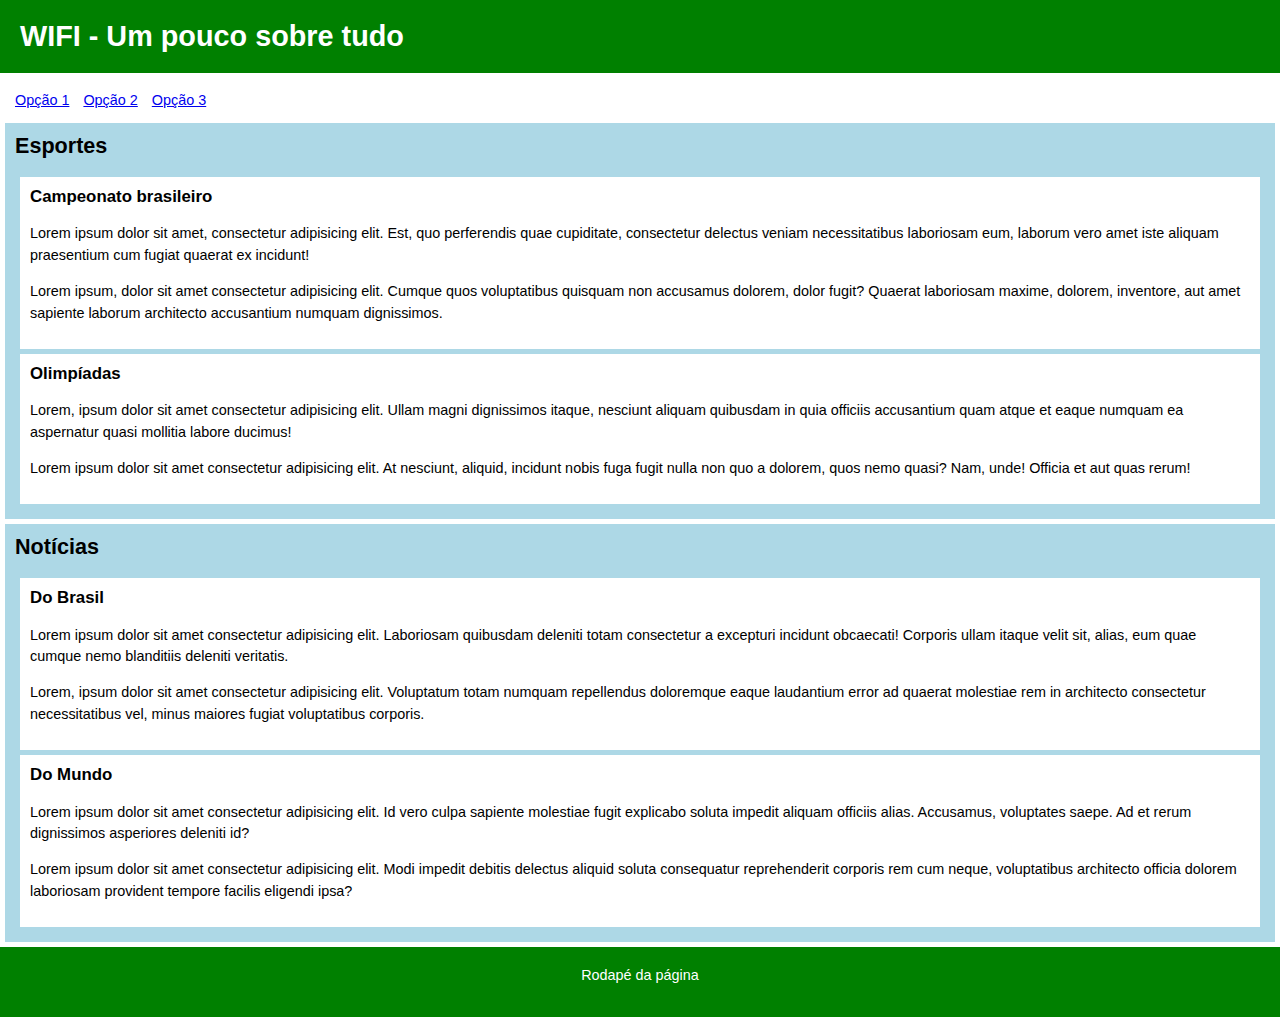
==== index.html @ 21232f92 "Add files via upload" ====
<!DOCTYPE html>
<html lang="en">
<head>
    <meta charset="UTF-8">
    <meta name="viewport" content="width=device-width, initial-scale=1.0">
    <meta http-equiv="X-UA-Compatible" content="ie=edge">
    <title>Document</title>
    <link rel="stylesheet" href="estilos.css">
</head>
<body>
    <!-- Cabeçalho da Página -->
    <header>
        <h1>WIFI - Um pouco sobre tudo</h1>
        <nav>
            <ul>
                <li><a href="#">Opção 1</a></li>
                <li><a href="#">Opção 2</a></li>
                <li><a href="#">Opção 3</a></li>
            </ul>
        </nav>
    </header>
    <!--- Conteúdo Principal -->
    <main>
        <!-- Seção de Esportes -->
        <section>
            <h2>Esportes</h2>
            <article>
                <!-- Artigo: Campeonato Brasileiro-->
                <h3>Campeonato brasileiro</h3>
                <p>Lorem ipsum dolor sit amet, consectetur adipisicing elit. Est, quo perferendis quae cupiditate, consectetur delectus veniam necessitatibus laboriosam eum, laborum vero amet iste aliquam praesentium cum fugiat quaerat ex incidunt!</p>
                <p>Lorem ipsum, dolor sit amet consectetur adipisicing elit. Cumque quos voluptatibus quisquam non accusamus dolorem, dolor fugit? Quaerat laboriosam maxime, dolorem, inventore, aut amet sapiente laborum architecto accusantium numquam dignissimos.</p></article>
            <article>
                <!-- Artigo: Olimpíeadas-->
                <h3>Olimpíadas</h3>
                <p>Lorem, ipsum dolor sit amet consectetur adipisicing elit. Ullam magni dignissimos itaque, nesciunt aliquam quibusdam in quia officiis accusantium quam atque et eaque numquam ea aspernatur quasi mollitia labore ducimus!</p>
                <p>Lorem ipsum dolor sit amet consectetur adipisicing elit. At nesciunt, aliquid, incidunt nobis fuga fugit nulla non quo a dolorem, quos nemo quasi? Nam, unde! Officia et aut quas rerum!</p>
            </article>
        </section>
        <!-- Seção de Notícias-->
        <section>
            <h2>Notícias</h2>
                <article>
                    <!-- Artigo: Do Mundo-->
                    <h3>Do Brasil</h3>
                    <p>Lorem ipsum dolor sit amet consectetur adipisicing elit. Laboriosam quibusdam deleniti totam consectetur a excepturi incidunt obcaecati! Corporis ullam itaque velit sit, alias, eum quae cumque nemo blanditiis deleniti veritatis.</p>
                    <p>Lorem, ipsum dolor sit amet consectetur adipisicing elit. Voluptatum totam numquam repellendus doloremque eaque laudantium error ad quaerat molestiae rem in architecto consectetur necessitatibus vel, minus maiores fugiat voluptatibus corporis.</p>
                </article>
                <article>
                    <!-- Artigo: Do mundo-->
                    <h3>Do Mundo</h3>
                    <p>Lorem ipsum dolor sit amet consectetur adipisicing elit. Id vero culpa sapiente molestiae fugit explicabo soluta impedit aliquam officiis alias. Accusamus, voluptates saepe. Ad et rerum dignissimos asperiores deleniti id?</p>
                    <p>Lorem ipsum dolor sit amet consectetur adipisicing elit. Modi impedit debitis delectus aliquid soluta consequatur reprehenderit corporis rem cum neque, voluptatibus architecto officia dolorem laboriosam provident tempore facilis eligendi ipsa?</p>
                </article>
        </section>
    </main>
    <!-- Rodapé da página -->
    <footer>
        <p>Rodapé da página</p>
    </footer>
</body>
</html>
---- estilos.css ----
* {
	box-sizing: border-box;
	margin-top: 0px;
}
body {
	font-family: Verdana,sans-serif;
	font-size: 0.9em;
	margin:0px;
}

header h1, footer {
	background-color: green;
	padding:20px;
}

header, footer {
	color: white;
}

section {
	margin: 5px;
	padding: 10px;
	background-color: lightblue;
}

section p {
	line-height: 1.5em;
}

section > section {
	background-color: orange;
}

section > section:nth-child(even) {
	background-color: yellow;
}

article {
	margin: 5px;
	padding: 10px;
	background-color: white;
}

nav ul {
	padding: 0;
	background-color: white;
	margin-left:10px;
}

nav ul li {
	display: inline;
	margin: 5px;
}

footer p {
	text-align: center;
}
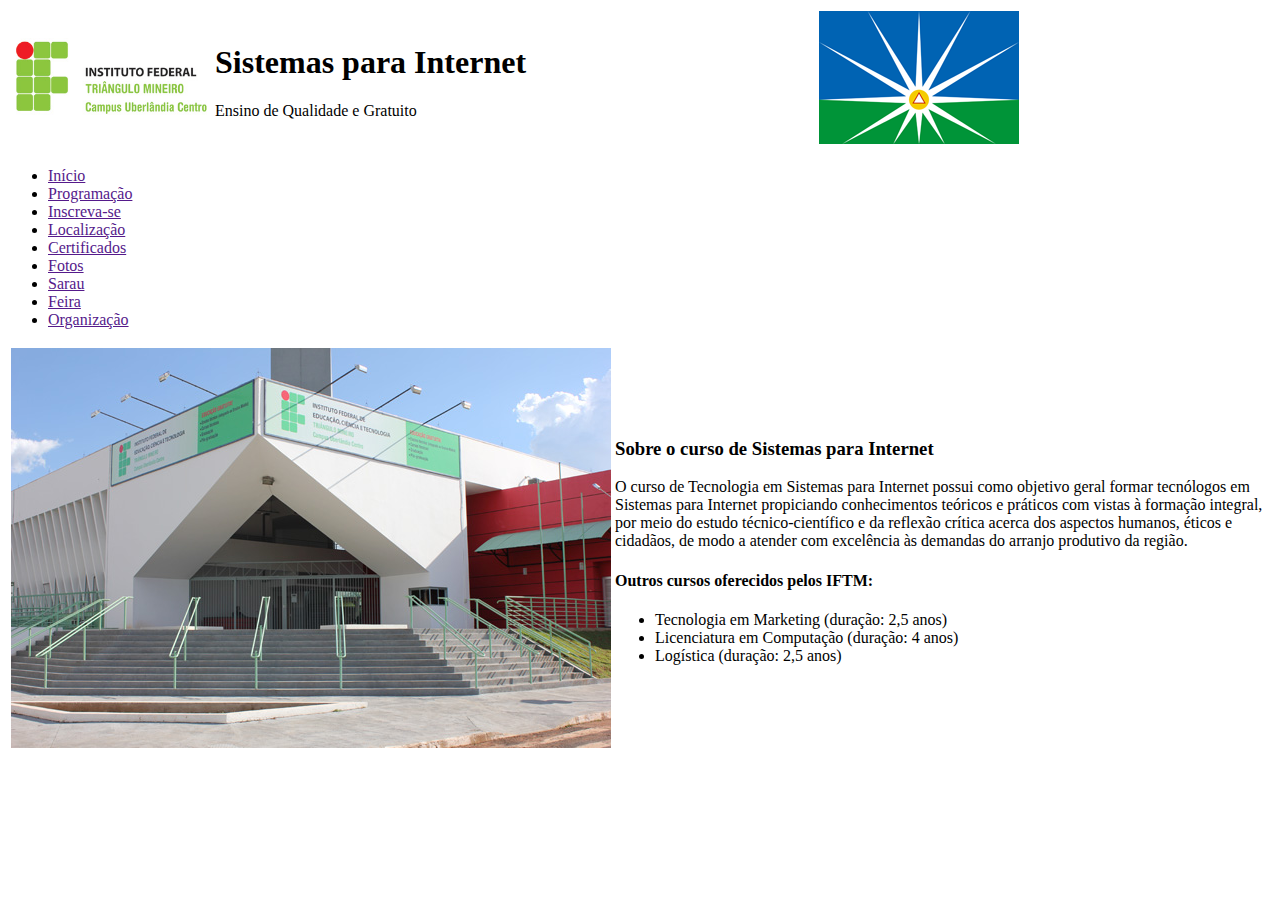
==== commit a97128c5: "Add files via upload" ====
--- a/index.html
+++ b/index.html
@@ -1,61 +1,90 @@
 <!DOCTYPE html>
-<html lang="en">
+<html lang="pt-br">
+
 <head>
     <meta charset="UTF-8">
     <meta name="viewport" content="width=device-width, initial-scale=1.0">
     <meta http-equiv="X-UA-Compatible" content="ie=edge">
+    <link rel="stylesheet" href="/pag3/Lista de exercícios 03/css/estilos.css">
     <title>Document</title>
-    <link rel="stylesheet" href="estilos.css">
 </head>
+
 <body>
-    <!-- Cabeçalho da Página -->
+    <!--Cabeçalho-->
     <header>
-        <h1>WIFI - Um pouco sobre tudo</h1>
+        <table>
+            <tr>
+                <td width="200px"><img src="Lista de exercícios 03/imagens/logoIFTM.jpg" alt="" width="200px"></td>
+                <td width="600px">
+                    <h1>Sistemas para Internet</h1>
+                    <p>Ensino de Qualidade e Gratuito</p>
+                </td>
+                <td width="200px"><img src="Lista de exercícios 03/imagens/bandeiraUberlandia.png" alt=""></td>
+            </tr>
+        </table>
+        <!--Menu de navegação-->
         <nav>
             <ul>
-                <li><a href="#">Opção 1</a></li>
-                <li><a href="#">Opção 2</a></li>
-                <li><a href="#">Opção 3</a></li>
+                <li><a href="">Início</a></li>
+                <li><a href="">Programação</a></li>
+                <li><a href="">Inscreva-se</a></li>
+                <li><a href="">Localização</a></li>
+                <li><a href="">Certificados</a></li>
+                <li><a href="">Fotos</a></li>
+                <li><a href="">Sarau</a></li>
+                <li><a href="">Feira</a></li>
+                <li><a href="">Organização</a></li>
             </ul>
         </nav>
     </header>
-    <!--- Conteúdo Principal -->
+
     <main>
-        <!-- Seção de Esportes -->
         <section>
-            <h2>Esportes</h2>
-            <article>
-                <!-- Artigo: Campeonato Brasileiro-->
-                <h3>Campeonato brasileiro</h3>
-                <p>Lorem ipsum dolor sit amet, consectetur adipisicing elit. Est, quo perferendis quae cupiditate, consectetur delectus veniam necessitatibus laboriosam eum, laborum vero amet iste aliquam praesentium cum fugiat quaerat ex incidunt!</p>
-                <p>Lorem ipsum, dolor sit amet consectetur adipisicing elit. Cumque quos voluptatibus quisquam non accusamus dolorem, dolor fugit? Quaerat laboriosam maxime, dolorem, inventore, aut amet sapiente laborum architecto accusantium numquam dignissimos.</p></article>
-            <article>
-                <!-- Artigo: Olimpíeadas-->
-                <h3>Olimpíadas</h3>
-                <p>Lorem, ipsum dolor sit amet consectetur adipisicing elit. Ullam magni dignissimos itaque, nesciunt aliquam quibusdam in quia officiis accusantium quam atque et eaque numquam ea aspernatur quasi mollitia labore ducimus!</p>
-                <p>Lorem ipsum dolor sit amet consectetur adipisicing elit. At nesciunt, aliquid, incidunt nobis fuga fugit nulla non quo a dolorem, quos nemo quasi? Nam, unde! Officia et aut quas rerum!</p>
-            </article>
+            <!--Sobre o curso de sistemas-->
+            <table>
+                <tr>
+                    <td><img src="Lista de exercícios 03/imagens/fotoIFTM.jpg" alt=""></td>
+                    <td>
+                        <h3>Sobre o curso de Sistemas para Internet</h3>
+                        <p>O curso de Tecnologia em Sistemas para Internet possui como objetivo geral formar tecnólogos
+                            em Sistemas para Internet propiciando conhecimentos teóricos e práticos com vistas à
+                            formação integral, por meio do estudo técnico-científico e da reflexão crítica acerca dos
+                            aspectos humanos, éticos e cidadãos, de modo a atender com excelência às demandas do arranjo
+                            produtivo da região.
+                            <!--Outros cursos oferecidos-->
+                            <h4>
+                                Outros cursos oferecidos pelos IFTM:
+                            </h4>
+
+                            <ul>
+                                <li>
+                                    Tecnologia em Marketing (duração: 2,5 anos)
+                                </li>
+                                <li>
+                                    Licenciatura em Computação (duração: 4 anos)
+                                </li>
+                                <li>
+                                    Logística (duração: 2,5 anos)
+                                </li>
+                            </ul>
+                        </p>
+                    </td>
+                </tr>
+            </table>
         </section>
-        <!-- Seção de Notícias-->
+
         <section>
-            <h2>Notícias</h2>
-                <article>
-                    <!-- Artigo: Do Mundo-->
-                    <h3>Do Brasil</h3>
-                    <p>Lorem ipsum dolor sit amet consectetur adipisicing elit. Laboriosam quibusdam deleniti totam consectetur a excepturi incidunt obcaecati! Corporis ullam itaque velit sit, alias, eum quae cumque nemo blanditiis deleniti veritatis.</p>
-                    <p>Lorem, ipsum dolor sit amet consectetur adipisicing elit. Voluptatum totam numquam repellendus doloremque eaque laudantium error ad quaerat molestiae rem in architecto consectetur necessitatibus vel, minus maiores fugiat voluptatibus corporis.</p>
-                </article>
-                <article>
-                    <!-- Artigo: Do mundo-->
-                    <h3>Do Mundo</h3>
-                    <p>Lorem ipsum dolor sit amet consectetur adipisicing elit. Id vero culpa sapiente molestiae fugit explicabo soluta impedit aliquam officiis alias. Accusamus, voluptates saepe. Ad et rerum dignissimos asperiores deleniti id?</p>
-                    <p>Lorem ipsum dolor sit amet consectetur adipisicing elit. Modi impedit debitis delectus aliquid soluta consequatur reprehenderit corporis rem cum neque, voluptatibus architecto officia dolorem laboriosam provident tempore facilis eligendi ipsa?</p>
-                </article>
+
+
         </section>
+
     </main>
-    <!-- Rodapé da página -->
+
     <footer>
-        <p>Rodapé da página</p>
+
+
     </footer>
+
 </body>
+
 </html>